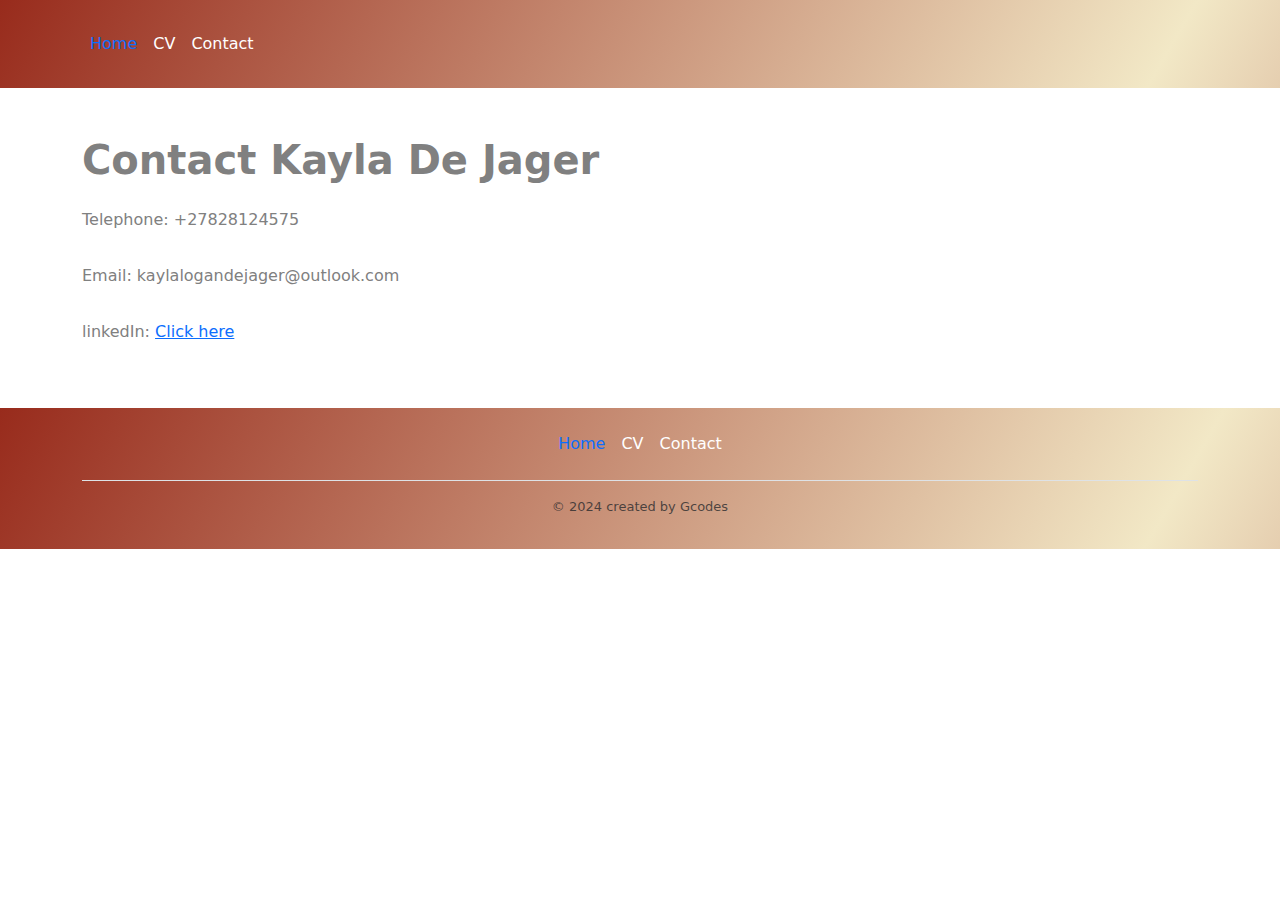
==== contact.html @ 47ebd596 "Add files via upload" ====
<!DOCTYPE html>
<html lang="en" >
    <head>
        <meta charset="utf-8">
        <title>Kayla Contact</title>
        <link rel="stylesheet" href="./style.css" />
        <link href="https://cdn.jsdelivr.net/npm/bootstrap@5.3.3/dist/css/bootstrap.min.css" 
        rel="stylesheet" integrity="sha384-QWTKZyjpPEjISv5WaRU9OFeRpok6YctnYmDr5pNlyT2bRjXh0JMhjY6hW+ALEwIH" crossorigin="anonymous">
    </head>
    <body>
        <section class="intro background-gradient">
          <div class="container py-4">
            <div>
                <ul class="nav col-12 col-lg-auto me-lg-auto mb-2 mb-md-0">
                  <li><a href="./index.html" class="nav-link px-2 text-primary">Home</a></li>
                  <li><a href="./cv.html" class="nav-link px-2 text-white">CV</a></li>
                  <li><a href="./contact.html" class="nav-link px-2 text-white">Contact</a></li>
                </ul>
              </div>
        </div>  
        </section>
        <section class="company">
            <div class="container py-5">
                <h1><strong>Contact Kayla De Jager</strong></h1>
                <p class="py-3">Telephone: +27828124575</p>
                <p class="pb-3">Email: kaylalogandejager@outlook.com</p>
                <p>linkedIn: <a href="https://www.linkedin.com/in/kayla-logan-de-jager-9924201a5/" alt="link to LinkedIn profile">Click here</a>
                </p>
            </div>
        </section>
        <section class="background-gradient">
            <div class="container">
                <footer class="py-3">
                  <ul class="nav justify-content-center border-bottom pb-3 mb-3">
                    <li><a href="./index.html" class="nav-link px-2 text-primary">Home</a></li>
                    <li><a href="./cv.html" class="nav-link px-2 text-white">CV</a></li>
                    <li><a href="./contact.html" class="nav-link px-2 text-white">Contact</a></li>
                  </ul>
                  <p class=" Gcodes text-center text-body-secondary">© 2024 created by Gcodes</p>
                </footer>
              </div>
        </section>
        
        
        
    </body>
</html>
---- style.css ----
.font {
    font-family: serif;
    font-size: medium;
}

.Gcodes {
  font-size: small;
}

.intro {
  background-color: #FFF6EA;
  font-size: medium;
}

.background-gradient {
  background: linear-gradient(300deg, #800000, #F2E8C6, #982B1C);
  background-size: 180% 180%;
  animation: gradient-animation 18s ease infinite;
}

@keyframes gradient-animation {
  0% {
    background-position: 0% 50%;
  }
  50% {
    background-position: 100% 50%;
  }
  100% {
    background-position: 0% 50%;
  }
}

.company {
  color: #808080;
}
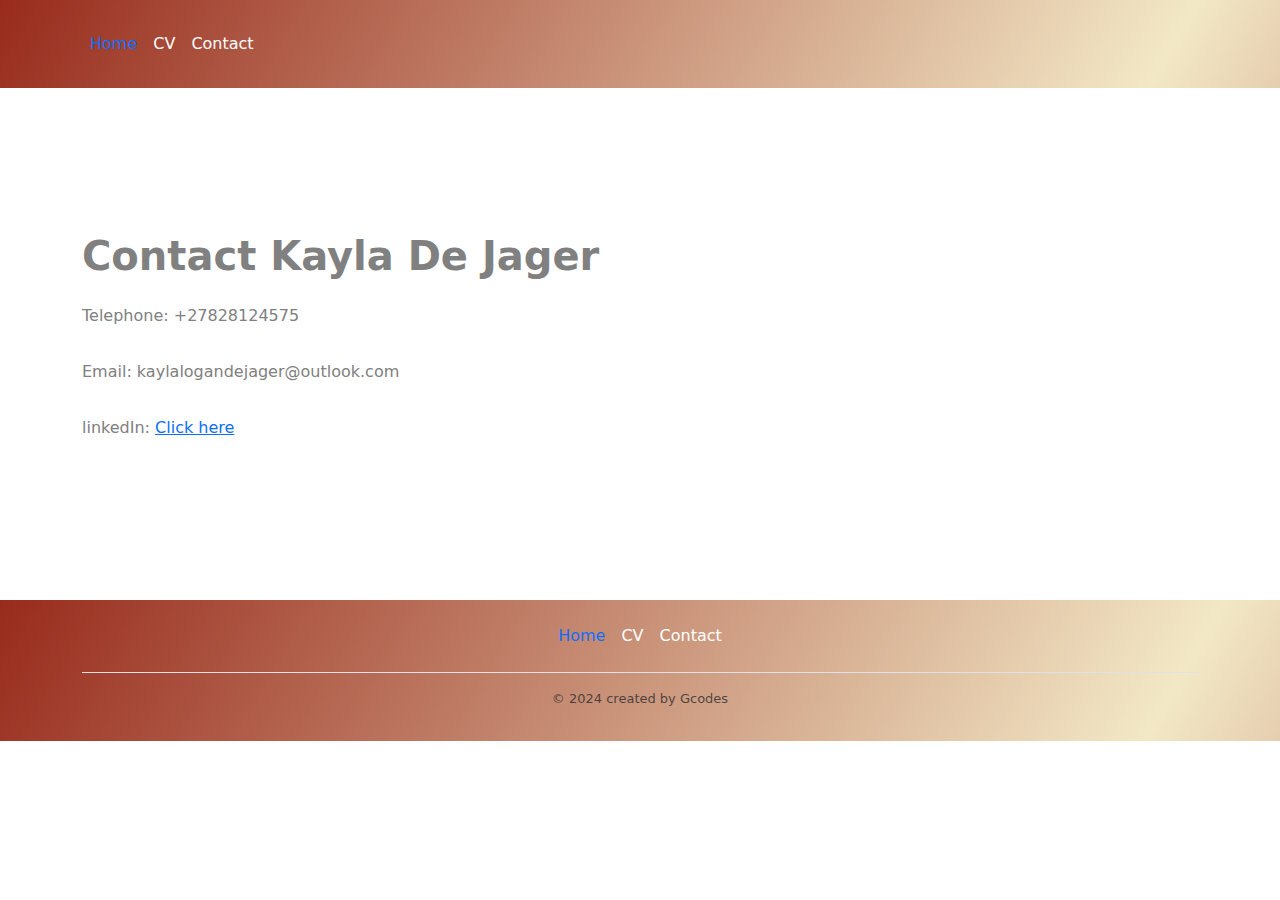
==== commit d920e32f: "Add files via upload" ====
--- a/contact.html
+++ b/contact.html
@@ -19,6 +19,10 @@
               </div>
         </div>  
         </section>
+        <br/>
+        <br/>
+        <br/>
+        <br/>
         <section class="company">
             <div class="container py-5">
                 <h1><strong>Contact Kayla De Jager</strong></h1>
@@ -28,6 +32,10 @@
                 </p>
             </div>
         </section>
+        <br/>
+        <br/>
+        <br/>
+        <br/>
         <section class="background-gradient">
             <div class="container">
                 <footer class="py-3">
